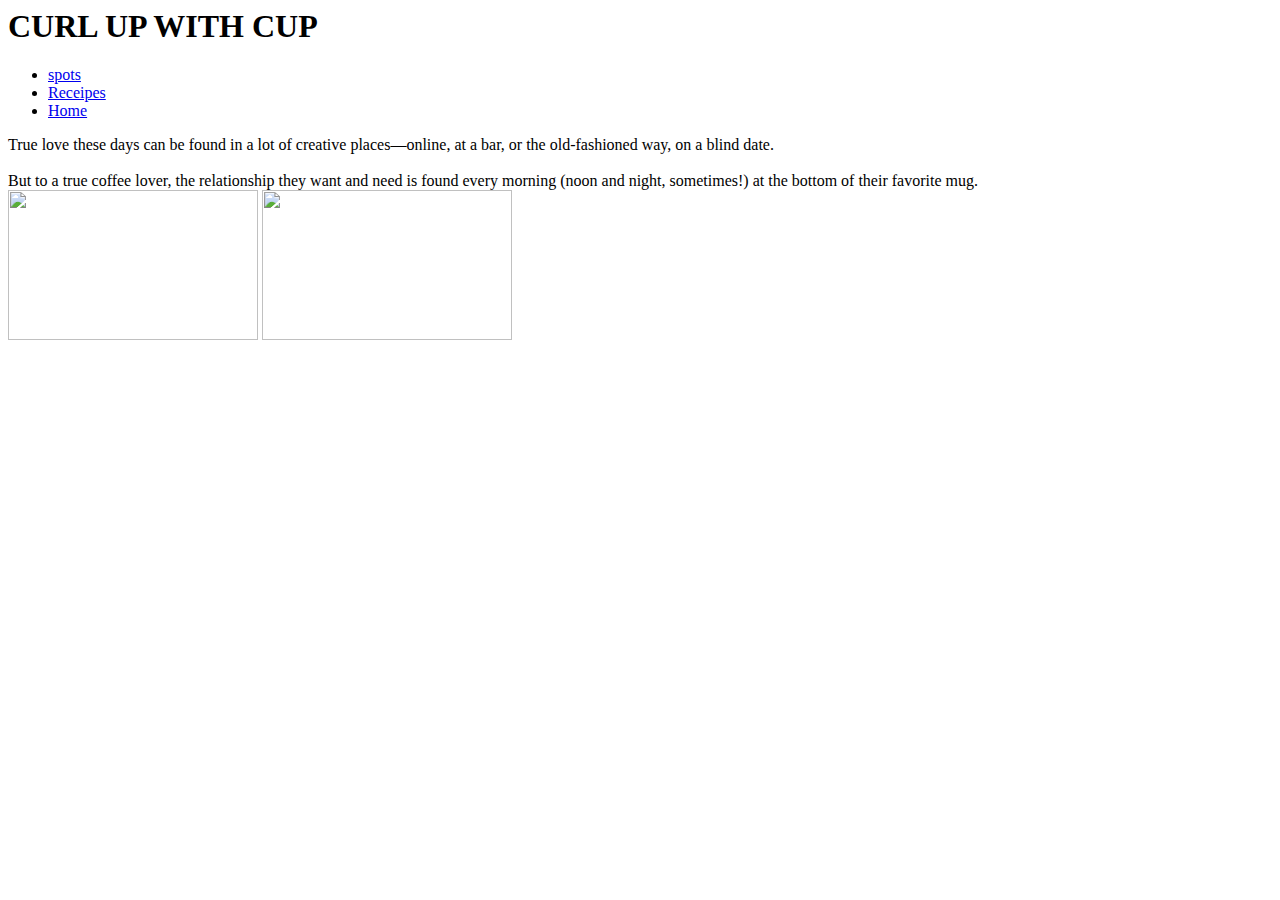
==== index.html @ 59b50ba3 "Add files via upload" ====
<html>
    <head>
        <link rel="stylesheet" href="C:\Users\sanja\OneDrive\Desktop\CSS\Mini.css">
    <title>Getcoffee.com</title>
     </head>

     <body>
         <h1><b>CURL UP WITH CUP</b></h1>
         <ul>
             <li><a href="#home">spots</a></li>
             <li><a href="C:\Users\sanja\OneDrive\Desktop\HTML\Grids.html">Receipes</a></li>
             <li><a class="active" href = "#about">Home</a></li>
         </ul>

         <section>
            True love these days can be found in a lot of creative places—online, at a bar, or the old-fashioned way, on a blind date. <br><br> But to a true coffee lover, the relationship they want and need is found every morning (noon and night, sometimes!) at the bottom of their favorite mug.
         </section>

        <div id="bord">
            <img id="image1" src="C:\Users\sanja\OneDrive\Desktop\Images\mini pic 1.jpg" width="250px" height="150px">

            <img id="image2" src="C:\Users\sanja\OneDrive\Desktop\Images\mini pic 2.jpg" width="250px" height="150px">
       

    </body>

</html>
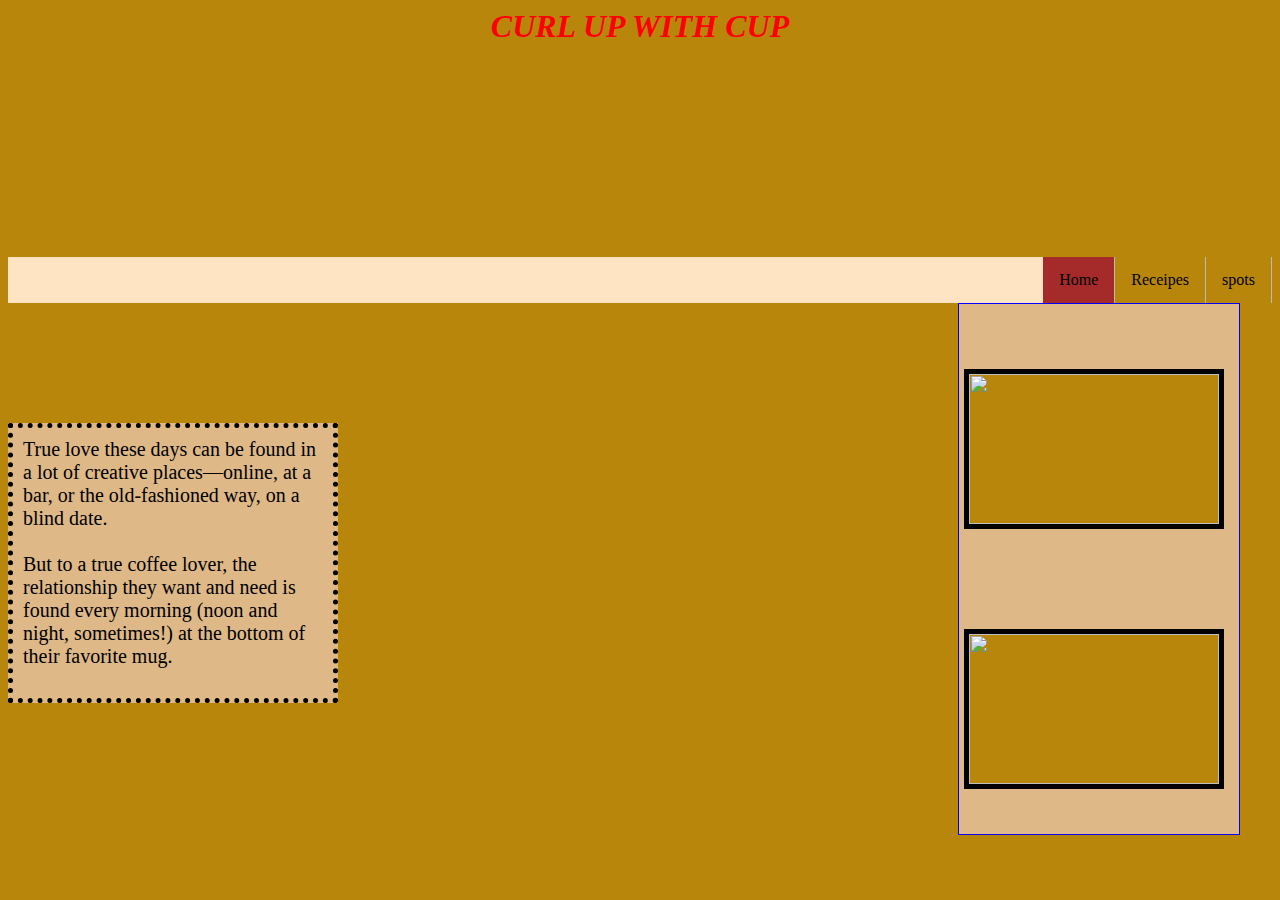
==== commit dbeafb94: "Update index.html" ====
--- a/index.html
+++ b/index.html
@@ -1,6 +1,6 @@
 <html>
     <head>
-        <link rel="stylesheet" href="C:\Users\sanja\OneDrive\Desktop\CSS\Mini.css">
+        <link rel="stylesheet" href="Mini.css">
     <title>Getcoffee.com</title>
      </head>
 
@@ -8,7 +8,7 @@
          <h1><b>CURL UP WITH CUP</b></h1>
          <ul>
              <li><a href="#home">spots</a></li>
-             <li><a href="C:\Users\sanja\OneDrive\Desktop\HTML\Grids.html">Receipes</a></li>
+             <li><a href="Grids.html">Receipes</a></li>
              <li><a class="active" href = "#about">Home</a></li>
          </ul>
 
@@ -17,9 +17,9 @@
          </section>
 
         <div id="bord">
-            <img id="image1" src="C:\Users\sanja\OneDrive\Desktop\Images\mini pic 1.jpg" width="250px" height="150px">
+            <img id="image1" src="pic 1.jpg" width="250px" height="150px">
 
-            <img id="image2" src="C:\Users\sanja\OneDrive\Desktop\Images\mini pic 2.jpg" width="250px" height="150px">
+            <img id="image2" src="pic 2.jpg" width="250px" height="150px">
        
 
     </body>
--- a/Mini.css
+++ b/Mini.css
@@ -0,0 +1,83 @@
+*{
+    background-color: darkgoldenrod;
+}
+
+
+h1{
+    text-align: center;
+    text-decoration: double;
+    font-style: italic;
+    font-family: 'Trebuchet MS', 'Lucida Sans Unicode', 'Lucida Grande', 'Lucida Sans';
+    color: red;
+    background-image: url('https://i.pinimg.com/originals/1b/e1/b8/1be1b8df06dd6c392696589402cf26af.jpg');
+    background-size: 100%;
+    height: 250px;
+    text-transform: capitalize;
+}
+
+ul{
+    list-style-type: none;
+    margin-top: -22px;
+    padding:0px;
+    overflow: hidden;
+    background-color: bisque; 
+
+}
+
+li{
+    float: right;
+    border-right: 1px solid #bbb;
+}
+
+li a{
+    display: block;
+    color: black;
+    text-align: center;
+    padding: 14px 16px;
+    text-decoration: none;
+}
+
+li a:hover :not(active){
+    background-color: #111;
+
+}
+.active{
+    background-color:brown;
+}
+section{
+    border: 5px dotted black;
+    overflow: hidden;
+    width: 300px;
+    height: 250px;
+    margin-top: 120px;
+    font-size: 20px;
+    font-family: myfont;
+    text-align: left;
+    padding: 10px;
+    padding-top: 10px;
+    background-color: burlywood;
+    
+}
+#bord{
+    background-color: burlywood;
+    border: 1px solid blue;
+    width:250px;
+    height: 500px;
+    margin-right:0px;
+    margin-left: 950px;
+    margin-top:-400px;
+    display:block;
+    padding:15px;
+}
+#image1{
+    float: right;
+    border: 5px solid black;  
+    margin-top: 50px;
+}
+
+#image2{
+    display: block;
+    border: 5px solid black;
+    float: right;
+    margin-top: 100px;
+}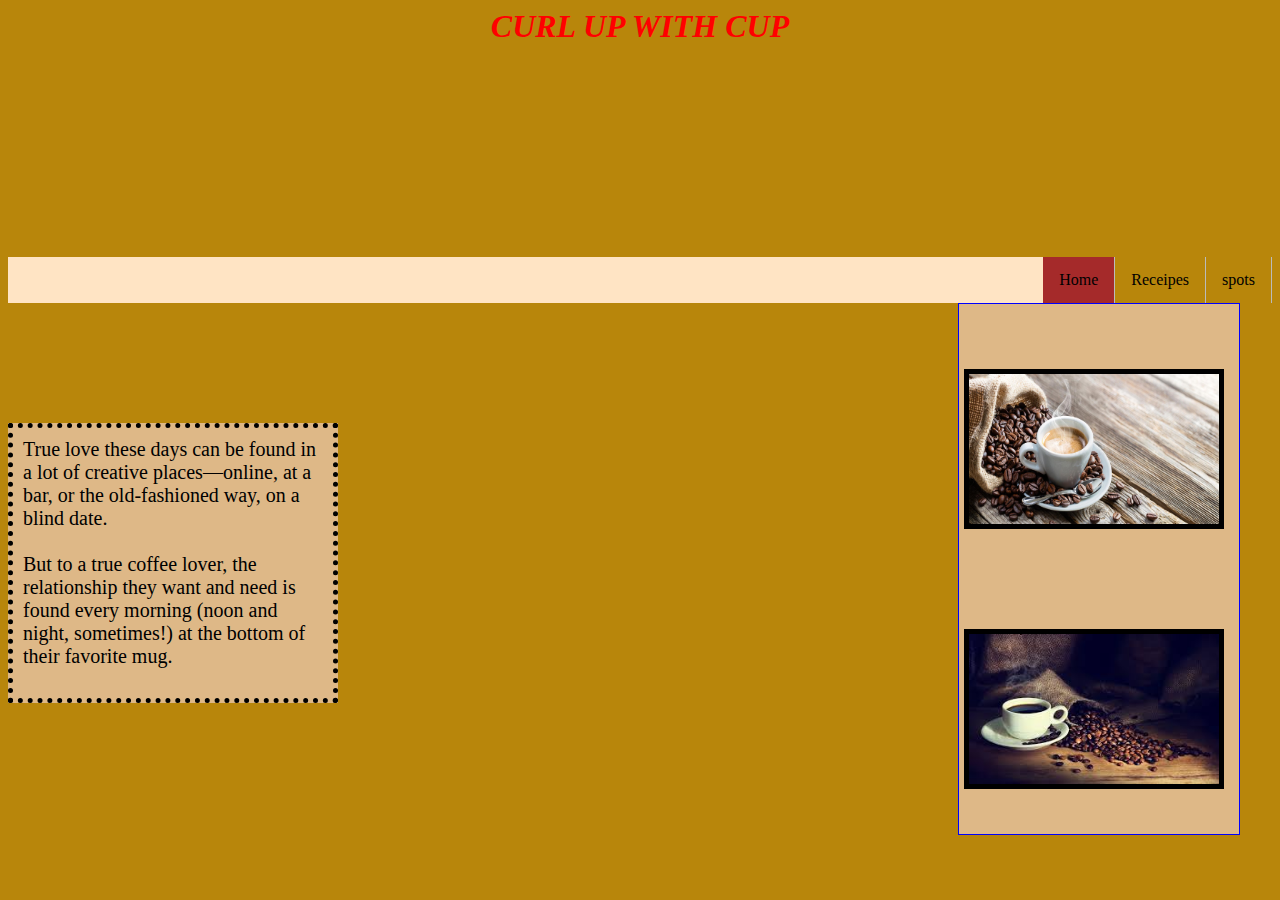
==== commit 8548dc4b: "Update index.html" ====
--- a/index.html
+++ b/index.html
@@ -17,9 +17,9 @@
          </section>
 
         <div id="bord">
-            <img id="image1" src="pic 1.jpg" width="250px" height="150px">
+            <img id="image1" src="mini pic 1.jpg" width="250px" height="150px">
 
-            <img id="image2" src="pic 2.jpg" width="250px" height="150px">
+            <img id="image2" src="mini pic 2.jpg" width="250px" height="150px">
        
 
     </body>
